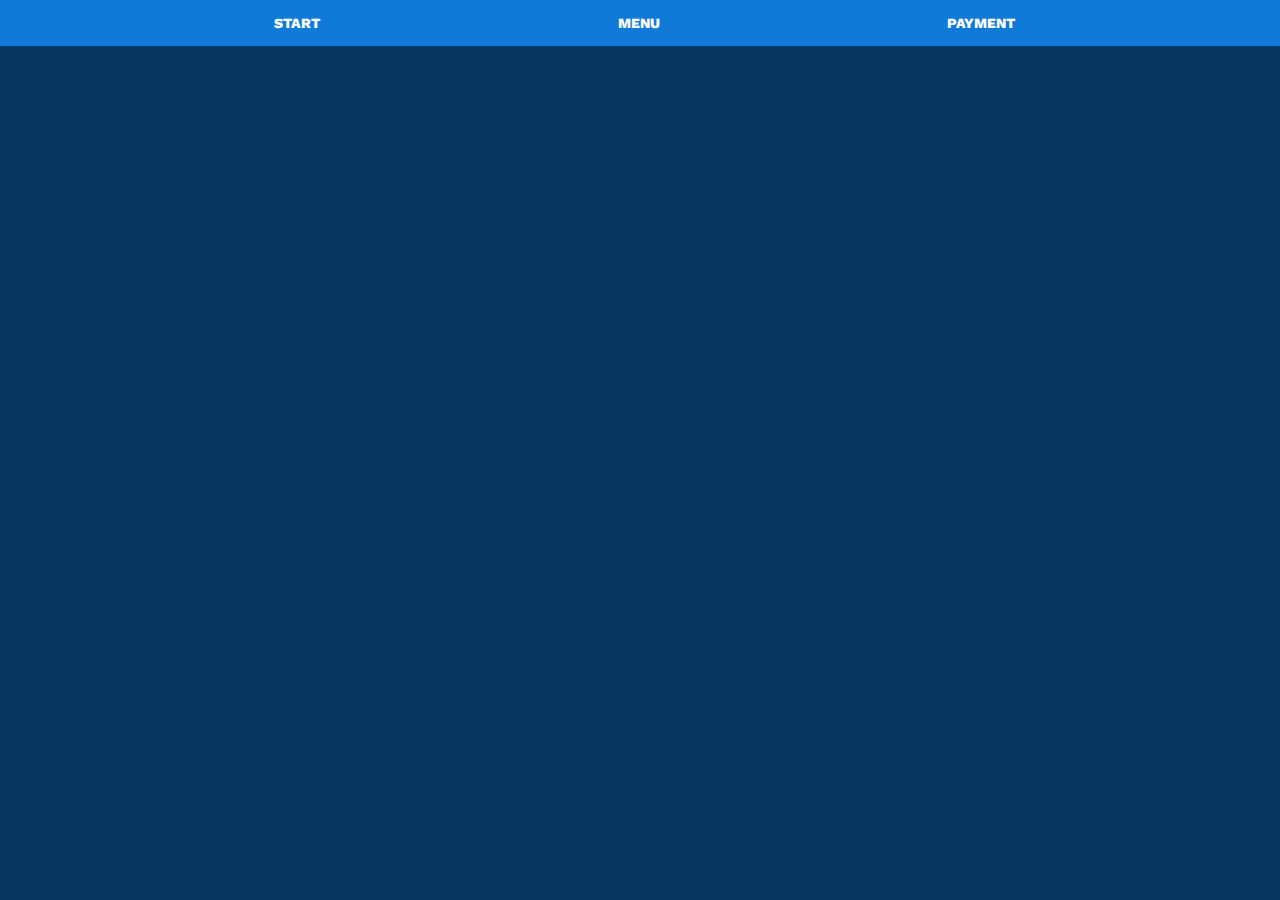
==== frontend-site/templates/index.html @ 4d611bde "GUI adjustments" ====
<html>
    <head>
        <title>Self-Checkout</title>
        <link href="../static/css/styles.css" rel="stylesheet" type="text/css">
    </head>
    <body>
        <script type="text/javascript" src="../scripts/slideshow.js"></script>
        <header>
            <div class="container">
                <nav>
                    <ul>
                        <li><a href=#start onclick="currentSlide(1)"> Start</a></li>
                        <li><a href =#menu onclick="currentSlide(2)"> Menu</a></li>
                        <li><a href="#payment" onclick="currentSlide(3)"> Payment</a></li>
                    </ul>
                </nav>
            </div>
        </header>

        <div class="slideshow-container">

            <div class="mySlides fade">
                <h1 class="title">Welcome to the Self-Checkout</h1>
                <button class="startbtn">Get Started!</button>
            </div>

            <div class="mySlides fade">
                <h1 class="title">Item Menu</h1>
                <button class="menubtn">Enter a Code</button>
                <button class="menubtn">Remove an Item from Cart</button>
                <button class="menubtn">Ask for Help</button>
                <button class="menubtn">Checkout</button>
                <button class="menubtn">Cancel</button>
            </div>

            <div class="mySlides fade">
                <h1 class="title">Payment</h1>
                <button class="paybtn">Credit</button>
                <button class="paybtn">Debit</button>
                <button class="paybtn">Cancel</button>

            </div>
        </div>

    </body>
</html>
---- frontend-site/static/css/styles.css ----
@import url('https://fonts.googleapis.com/css?family=Work+Sans:400,600');

* {
    box-sizing: border-box
}
body {
	margin: 0;
	background: #063762;
	font-family: 'Work Sans', sans-serif;
	font-weight: 800;
}
.title{
  color: #FEFEFE;
  background-color: #063762;
  display: flex;
  justify-content: space-between;
  align-items: center;
  margin-bottom: 10px;
}
.container {
	width: 80%;
	margin: 0 auto;
}
.startbtn{
  display: inline-block;
  background: #B71111;
  color: #fff;
  border: none;
  padding: 10px 20px;
  margin: 20px;
  border-radius: 15px;
  cursor: pointer;
  text-decoration: none;
  font-size: 40px;
  font-family: inherit;
}
.menubtn{
  display: inline-block;
  background: #D47A20;
  color: #fff;
  border: none;
  padding: 10px 20px;
  margin: 20px;
  border-radius: 15px;
  cursor: pointer;
  text-decoration: none;
  font-size: 40px;
  font-family: inherit;
}
.paybtn{
  display: inline-block;
  background: #18B522;
  color: #fff;
  border: none;
  padding: 10px 20px;
  margin: 20px;
  border-radius: 15px;
  cursor: pointer;
  text-decoration: none;
  font-size: 40px;
  font-family: inherit;
}
header {
  background: #0F7AD8;
}

header::after {
  content: '';
  display: table;
  clear: both;
}

nav ul {
  margin: 0;
  padding: 0;
  list-style: none;
}

nav li {
  display: inline-block;
  text-align: center;
  width: 33%;
  padding-top: 15px;
  padding-bottom: 15px;
  position: relative;
}

nav a {
  color: #FCFDFD;
  text-decoration: none;
  text-transform: uppercase;
  font-size: 14px;
}

nav a:hover, nav a:selected {
  color: #000;
}

nav a::before {
  content: '';
  display: block;
  height: 10px;
  background-color: #14FEC8;

  position: absolute;
  top: 0;
  width: 0%;

  transition: all ease-in-out 250ms;
}

nav a:hover::before {
  width: 100%;
}

.slideshow-container {
    max-width: 1000px;
    position: relative;
    margin: auto;
}

.mySlides {
    display:none;
}

/* Fading animation */
.fade {
  -webkit-animation-name: fade;
  -webkit-animation-duration: 1.5s;
  animation-name: fade;
  animation-duration: 1.5s;
}

@-webkit-keyframes fade {
  from {opacity: .4}
  to {opacity: 1}
}

@keyframes fade {
  from {opacity: .4}
  to {opacity: 1}
}
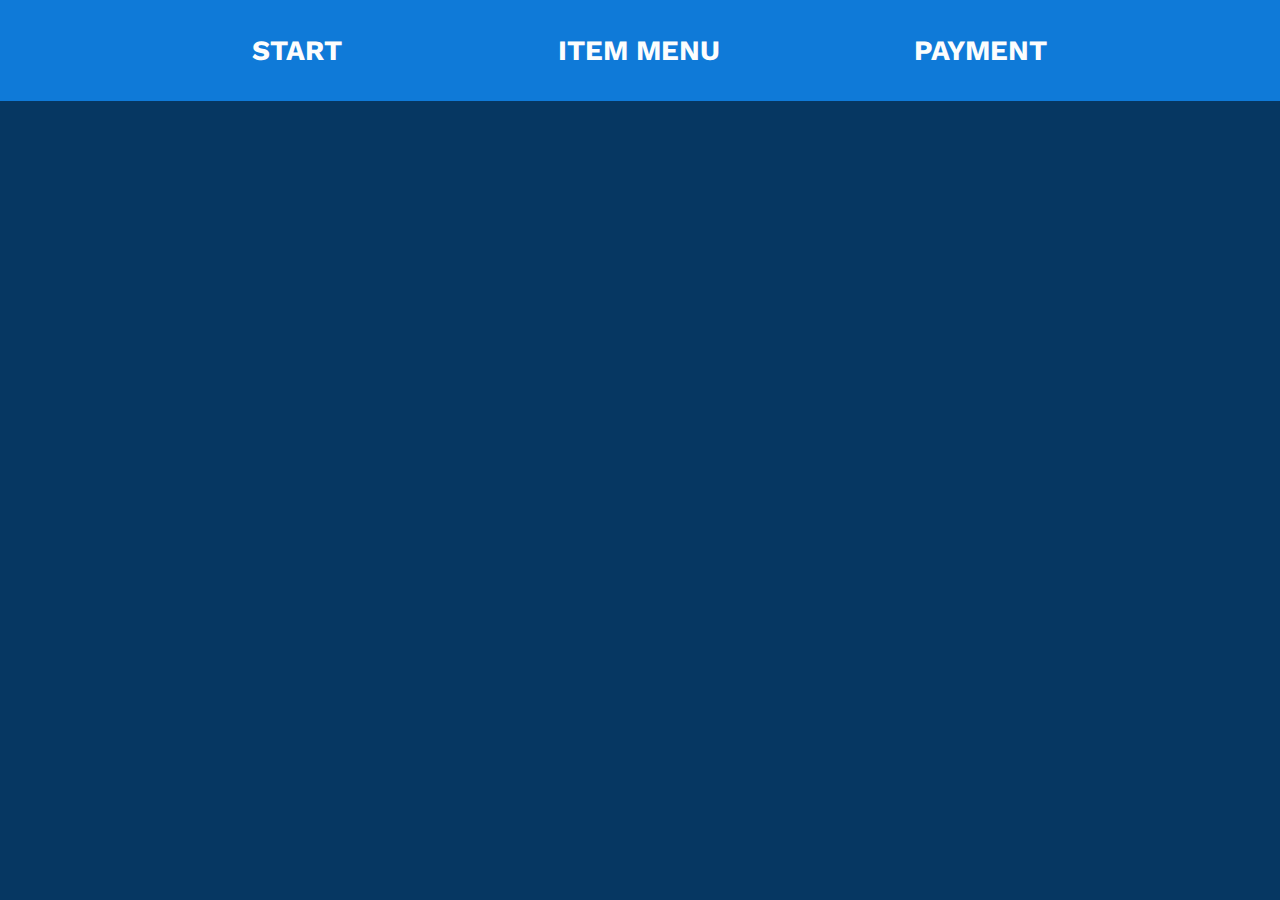
==== commit 7630437d: "new screens added, buttons adjusted" ====
--- a/frontend-site/templates/index.html
+++ b/frontend-site/templates/index.html
@@ -9,9 +9,9 @@
             <div class="container">
                 <nav>
                     <ul>
-                        <li><a href=#start onclick="currentSlide(1)"> Start</a></li>
-                        <li><a href =#menu onclick="currentSlide(2)"> Menu</a></li>
-                        <li><a href="#payment" onclick="currentSlide(3)"> Payment</a></li>
+                        <li><a href=#start onclick="currentSlide(1)"> <h1>Start</h1></a></li>
+                        <li><a href =#menu onclick="currentSlide(2)"> <h1>Item Menu</h1></a></li>
+                        <li><a href="#payment" onclick="currentSlide(3)"> <h1>Payment</h1></a></li>
                     </ul>
                 </nav>
             </div>
@@ -21,25 +21,46 @@
 
             <div class="mySlides fade">
                 <h1 class="title">Welcome to the Self-Checkout</h1>
-                <button class="startbtn">Get Started!</button>
+                <button class="startbtn" onclick="currentSlide(2)">Get Started!</button>
             </div>
 
             <div class="mySlides fade">
                 <h1 class="title">Item Menu</h1>
-                <button class="menubtn">Enter a Code</button>
+                <button class="menubtn" onclick="currentSlide(4)">Enter a Code</button>
                 <button class="menubtn">Remove an Item from Cart</button>
-                <button class="menubtn">Ask for Help</button>
-                <button class="menubtn">Checkout</button>
-                <button class="menubtn">Cancel</button>
+                <button class="menubtn" onclick="currentSlide(5)">Ask for Help</button>
+                <button class="menubtn" onclick="currentSlide(3)">Checkout</button>
+                <button class="menubtn" onclick="currentSlide(1)">Cancel</button>
             </div>
 
             <div class="mySlides fade">
                 <h1 class="title">Payment</h1>
                 <button class="paybtn">Credit</button>
                 <button class="paybtn">Debit</button>
-                <button class="paybtn">Cancel</button>
+                <button class="paybtn" onclick="currentSlide(2)">Cancel</button>
 
             </div>
+
+            <div class="mySlides fade">
+                <h1 class="title">Please enter your item code</h1>
+                <button class="menubtn" onclick="currentSlide(2)">Back</button>
+                <button class="codebtn">0</button>
+                <button class="codebtn">1</button>
+                <button class="codebtn">2</button>
+                <button class="codebtn">3</button>
+                <button class="codebtn">4</button>
+                <button class="codebtn">5</button>
+                <button class="codebtn">6</button>
+                <button class="codebtn">7</button>
+                <button class="codebtn">8</button>
+            </div>
+
+            <div class="mySlides fade">
+                <h1 class="title">We're here to help!</h1>
+                <button class="menubtn">Request for help</button>
+                <button class="menubtn" onclick="currentSlide(2)">Back</button>
+            </div>
+
         </div>
 
     </body>
--- a/frontend-site/static/css/styles.css
+++ b/frontend-site/static/css/styles.css
@@ -16,13 +16,14 @@
   justify-content: space-between;
   align-items: center;
   margin-bottom: 10px;
+  margin-left: 25px
 }
 .container {
 	width: 80%;
 	margin: 0 auto;
 }
 .startbtn{
-  display: inline-block;
+  display: block;
   background: #B71111;
   color: #fff;
   border: none;
@@ -35,7 +36,7 @@
   font-family: inherit;
 }
 .menubtn{
-  display: inline-block;
+  display: block;
   background: #D47A20;
   color: #fff;
   border: none;
@@ -48,7 +49,7 @@
   font-family: inherit;
 }
 .paybtn{
-  display: inline-block;
+  display: block;
   background: #18B522;
   color: #fff;
   border: none;
@@ -58,6 +59,19 @@
   cursor: pointer;
   text-decoration: none;
   font-size: 40px;
+  font-family: inherit;
+}
+.codebtn{
+  display: inline-table;
+  background: #D47A20;
+  color: #fff;
+  border: none;
+  padding: 50px 50px;
+  margin: 20px;
+  border-radius: 15px;
+  cursor: pointer;
+  text-decoration: none;
+  font-size: 45px;
   font-family: inherit;
 }
 header {
@@ -116,7 +130,7 @@
 .slideshow-container {
     max-width: 1000px;
     position: relative;
-    margin: auto;
+    margin: 15px;
 }
 
 .mySlides {
